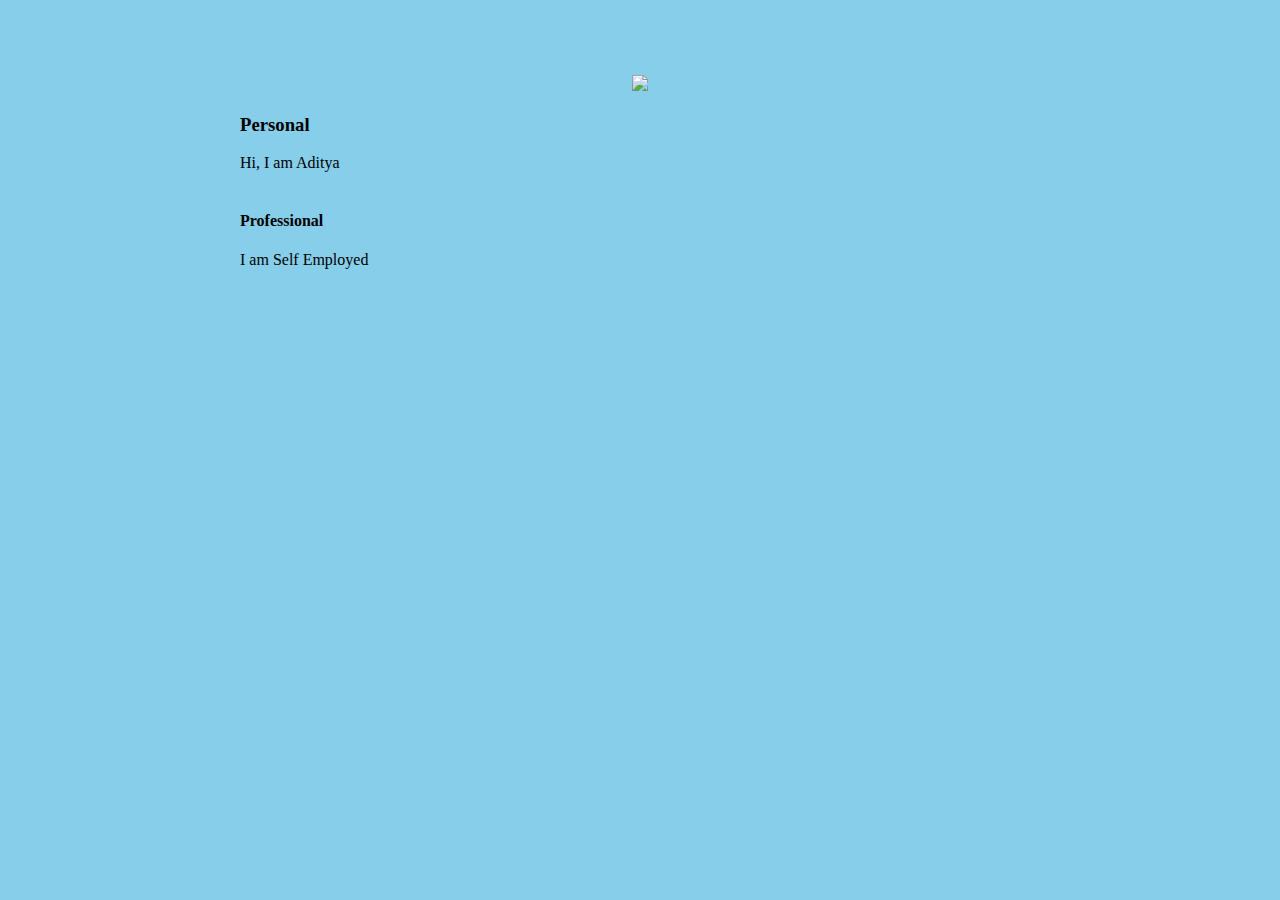
==== ui/index.html @ 2f3dd173 "[imad-console] Updates ui/index.html" ====
<!doctype html>
<html>
    <head>
        <link href="/ui/style.css" rel="stylesheet" />
        <title>My Web App</title>
    </head>
    <body>
        <div class="container">
            <div class="center">
            <img id="image" src="https://scontent.fblr1-1.fna.fbcdn.net/t31.0-8/s960x960/1780994_776871975692450_5052509320644312864_o.jpg" class="img-medium"/>
            </div>
            <h3>
                Personal
            </h3>
            <div>
                Hi, I am Aditya
            </div>
            <br>
            <h4> Professional</h4>
            <div>
                I am Self Employed
            </div>
          
            <script>
            alert('Hi, I\'m Aditya')
            </script>
            <script type="text/javascript" src="/ui/main.js">
            </script>
        </div>
    </body>
</html>
---- ui/style.css ----
body {
    font-family: sans-serif;
    background: SkyBlue;
    color: black;
    margin-top: 75px;
}

.center {
    text-align: center;
}

.text-big {
    font-size: 300%;
}

.bold {
    font-weight: bold;
}

.img-medium {
    height: 200px;
}
.container{
    max-width:800px;
    margin: 0 auto;
    color:black;
    font-family:times new roman;
}
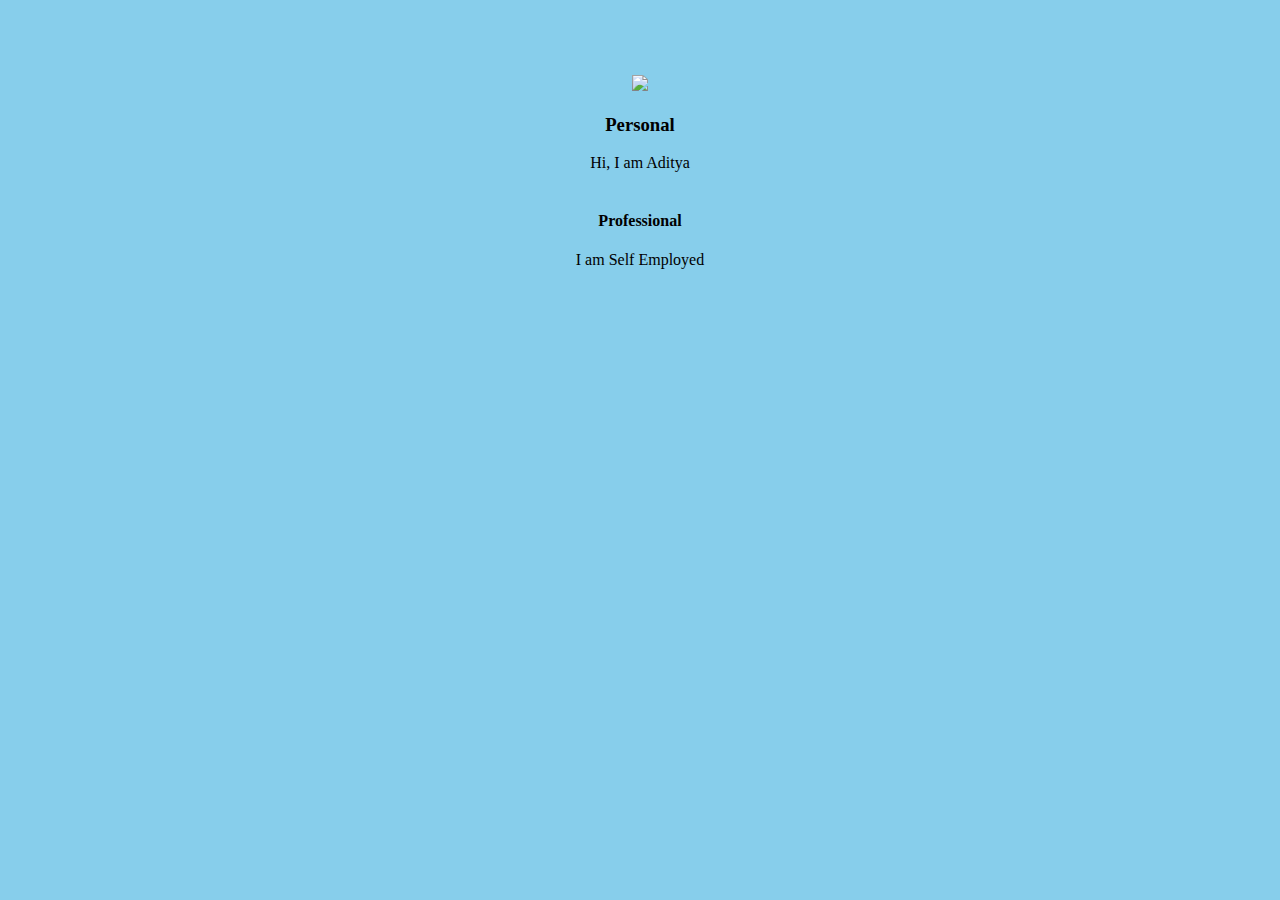
==== commit ce19bf4a: "[imad-console] Updates ui/index.html" ====
--- a/ui/index.html
+++ b/ui/index.html
@@ -8,7 +8,7 @@
         <div class="container">
             <div class="center">
             <img id="image" src="https://scontent.fblr1-1.fna.fbcdn.net/t31.0-8/s960x960/1780994_776871975692450_5052509320644312864_o.jpg" class="img-medium"/>
-            </div>
+            
             <h3>
                 Personal
             </h3>
@@ -20,10 +20,7 @@
             <div>
                 I am Self Employed
             </div>
-          
-            <script>
-            alert('Hi, I\'m Aditya')
-            </script>
+            </div>   
             <script type="text/javascript" src="/ui/main.js">
             </script>
         </div>
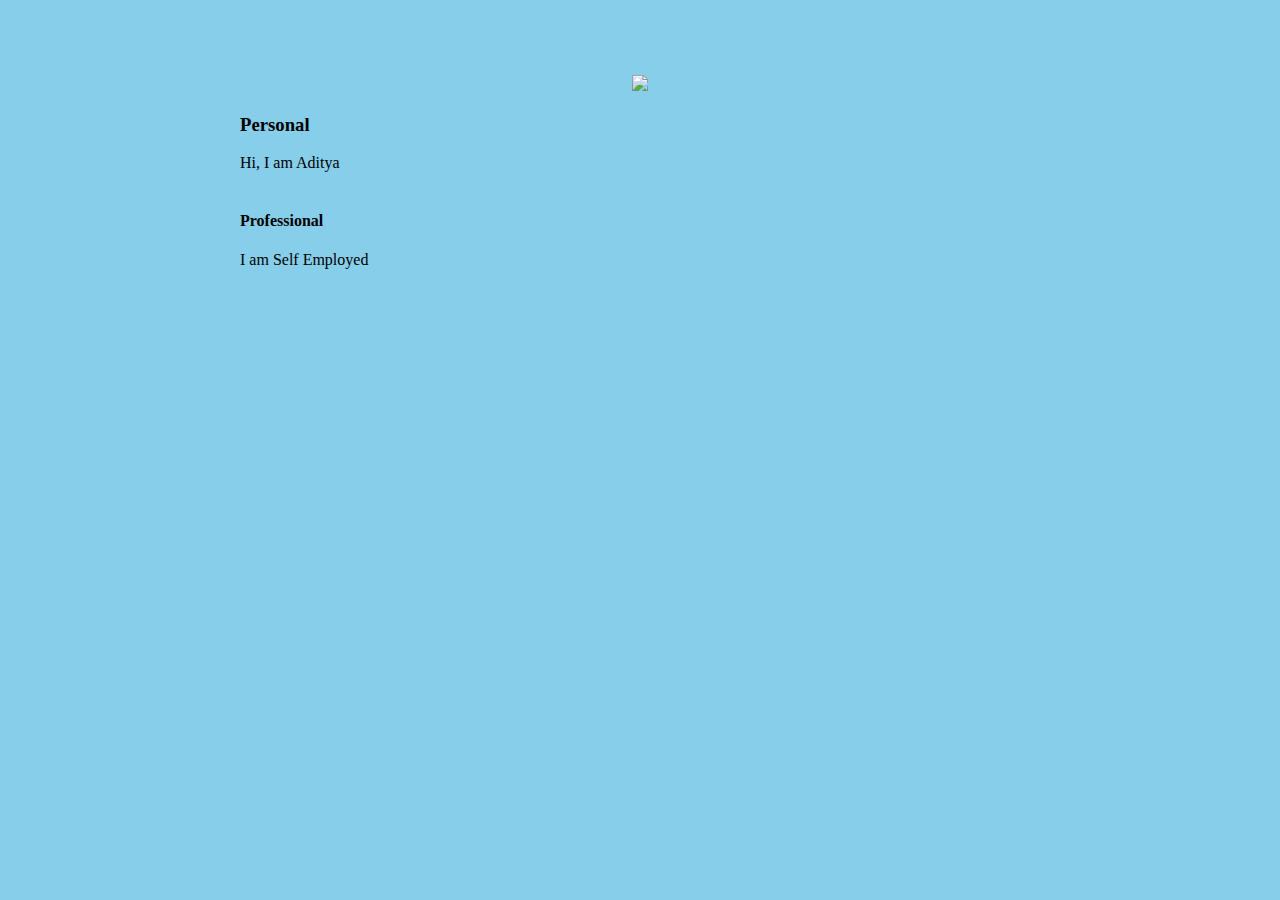
==== commit f9e125c3: "[imad-console] Updates ui/index.html" ====
--- a/ui/index.html
+++ b/ui/index.html
@@ -8,7 +8,8 @@
         <div class="container">
             <div class="center">
             <img id="image" src="https://scontent.fblr1-1.fna.fbcdn.net/t31.0-8/s960x960/1780994_776871975692450_5052509320644312864_o.jpg" class="img-medium"/>
-            
+        </div>
+        <div class="backd">
             <h3>
                 Personal
             </h3>
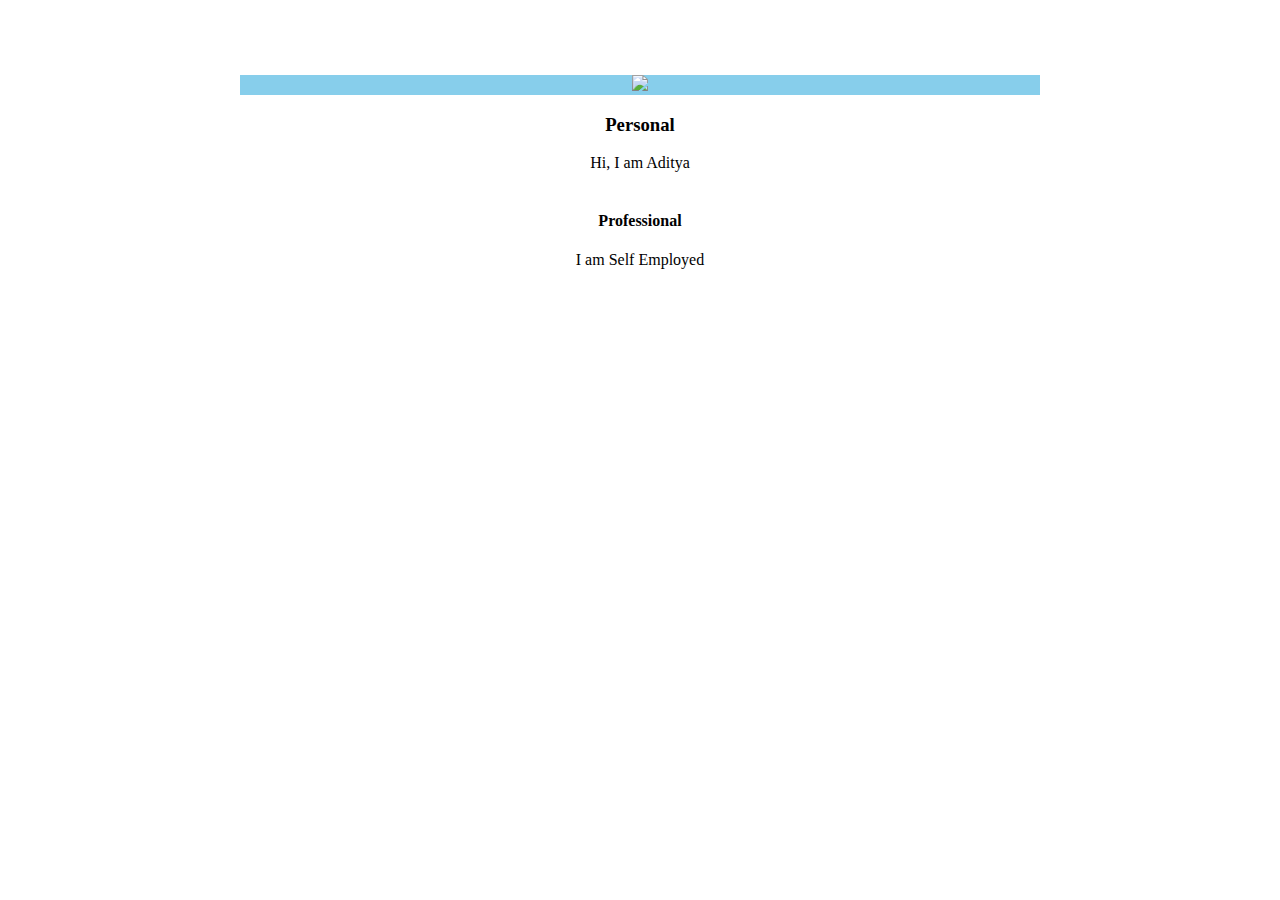
==== commit 95f87f5a: "[imad-console] Updates ui/index.html" ====
--- a/ui/index.html
+++ b/ui/index.html
@@ -8,8 +8,10 @@
         <div class="container">
             <div class="center">
             <img id="image" src="https://scontent.fblr1-1.fna.fbcdn.net/t31.0-8/s960x960/1780994_776871975692450_5052509320644312864_o.jpg" class="img-medium"/>
+            </div>
         </div>
         <div class="backd">
+            <div class="center">
             <h3>
                 Personal
             </h3>
--- a/ui/style.css
+++ b/ui/style.css
@@ -1,6 +1,5 @@
 body {
     font-family: sans-serif;
-    background: SkyBlue;
     color: black;
     margin-top: 75px;
 }
@@ -23,6 +22,15 @@
 .container{
     max-width:800px;
     margin: 0 auto;
+    background: SkyBlue;
     color:black;
     font-family:times new roman;
 }
+.backd{
+    
+    max-width:800px;
+    margin: 0 auto;
+    background: White;
+    color:black;
+    font-family:times new roman;
+}
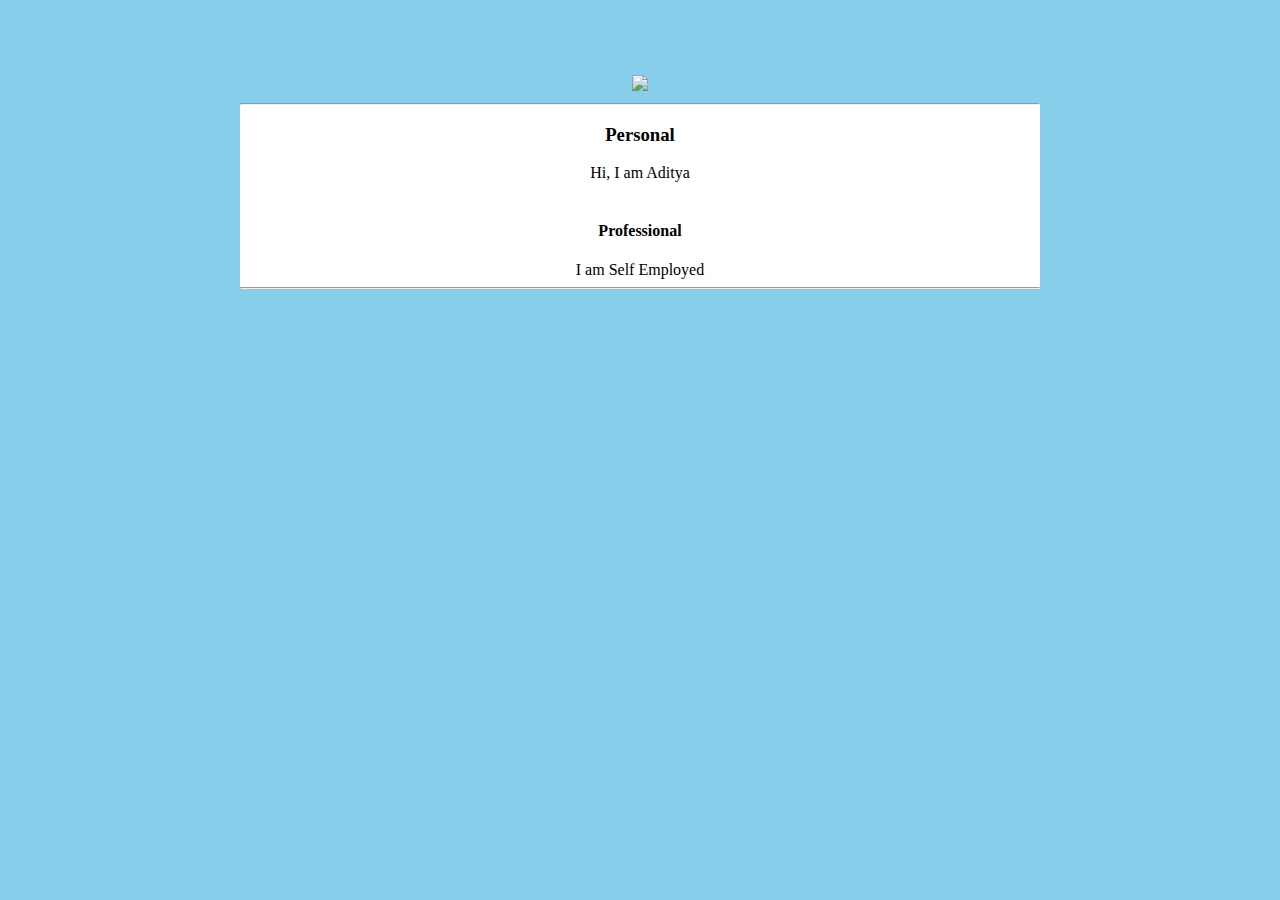
==== commit 3717641f: "[imad-console] Updates ui/index.html" ====
--- a/ui/index.html
+++ b/ui/index.html
@@ -12,6 +12,7 @@
         </div>
         <div class="backd">
             <div class="center">
+            <hr/>
             <h3>
                 Personal
             </h3>
@@ -23,6 +24,7 @@
             <div>
                 I am Self Employed
             </div>
+            <hr/>
             </div>   
             <script type="text/javascript" src="/ui/main.js">
             </script>
--- a/ui/style.css
+++ b/ui/style.css
@@ -1,6 +1,7 @@
 body {
     font-family: sans-serif;
     color: black;
+    background: SkyBlue;
     margin-top: 75px;
 }
 
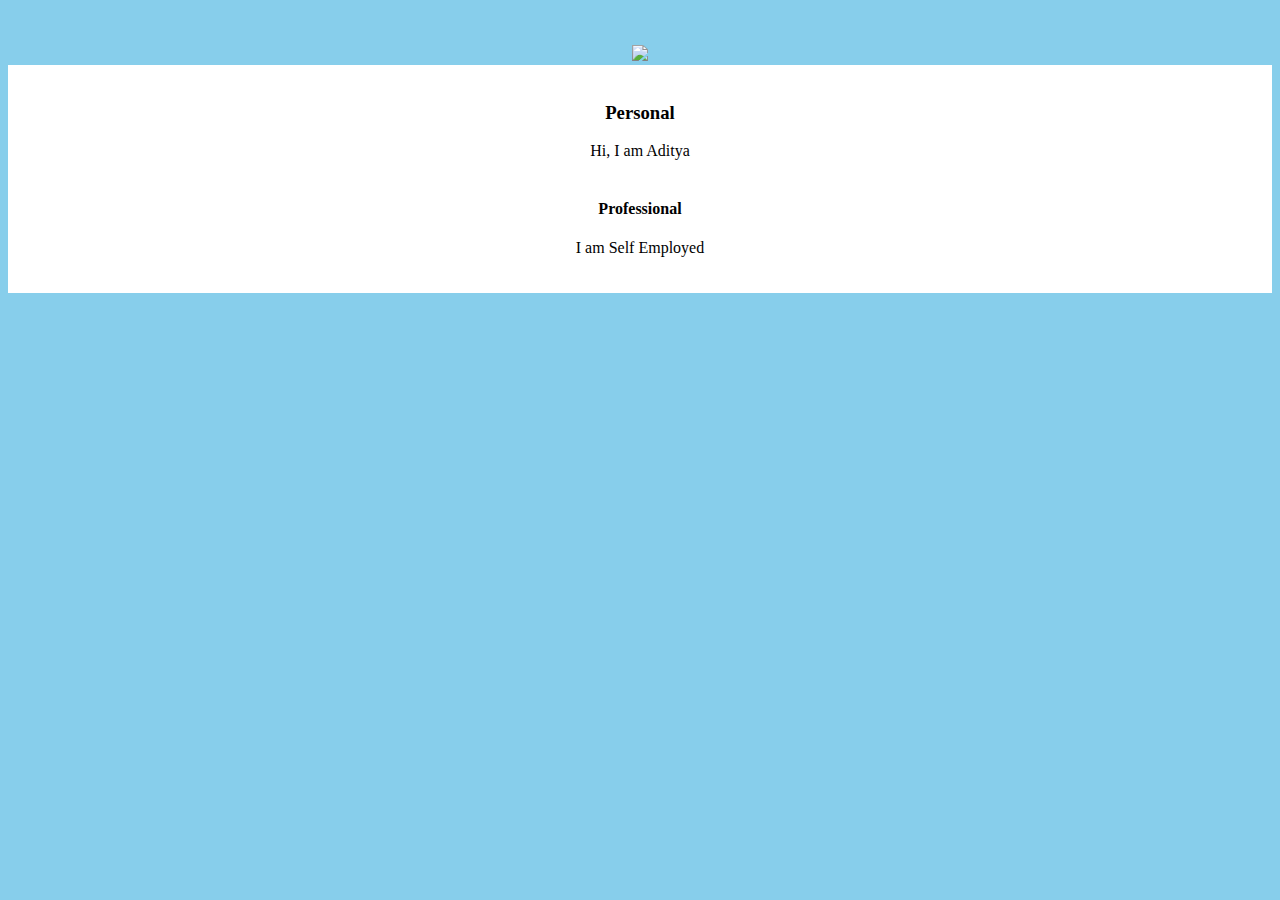
==== commit b4e2e58f: "[imad-console] Updates ui/index.html" ====
--- a/ui/index.html
+++ b/ui/index.html
@@ -12,7 +12,7 @@
         </div>
         <div class="backd">
             <div class="center">
-            <hr/>
+            <br>
             <h3>
                 Personal
             </h3>
@@ -24,7 +24,8 @@
             <div>
                 I am Self Employed
             </div>
-            <hr/>
+            <br>
+            <br>
             </div>   
             <script type="text/javascript" src="/ui/main.js">
             </script>
--- a/ui/style.css
+++ b/ui/style.css
@@ -2,7 +2,7 @@
     font-family: sans-serif;
     color: black;
     background: SkyBlue;
-    margin-top: 75px;
+    margin-top: 45px;
 }
 
 .center {
@@ -29,7 +29,7 @@
 }
 .backd{
     
-    max-width:800px;
+    max-width:1600px;
     margin: 0 auto;
     background: White;
     color:black;
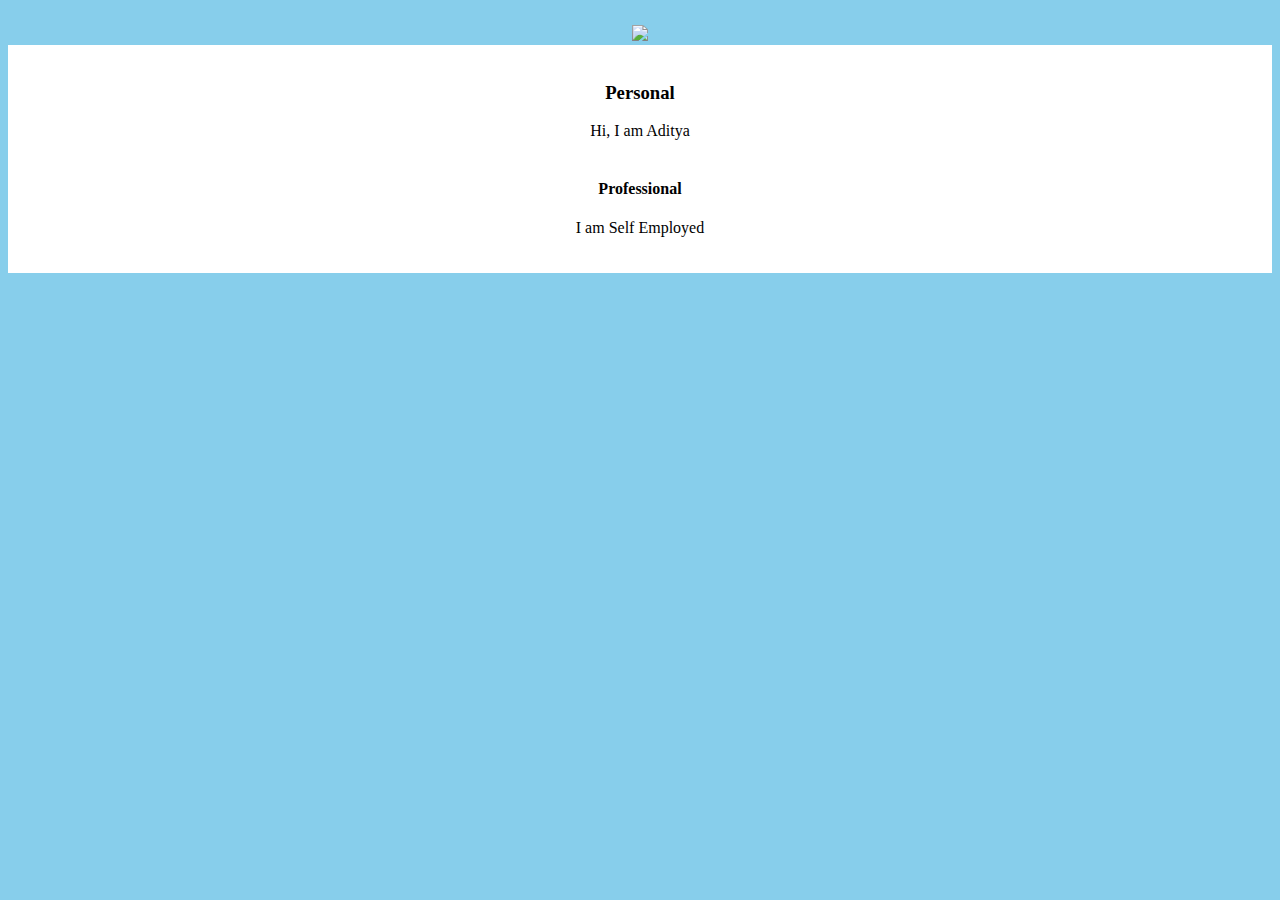
==== commit 2aa98cfa: "[imad-console] Updates ui/index.html" ====
--- a/ui/index.html
+++ b/ui/index.html
@@ -8,6 +8,7 @@
         <div class="container">
             <div class="center">
             <img id="image" src="https://scontent.fblr1-1.fna.fbcdn.net/t31.0-8/s960x960/1780994_776871975692450_5052509320644312864_o.jpg" class="img-medium"/>
+            <br>
             </div>
         </div>
         <div class="backd">
--- a/ui/style.css
+++ b/ui/style.css
@@ -2,7 +2,7 @@
     font-family: sans-serif;
     color: black;
     background: SkyBlue;
-    margin-top: 45px;
+    margin-top: 25px;
 }
 
 .center {
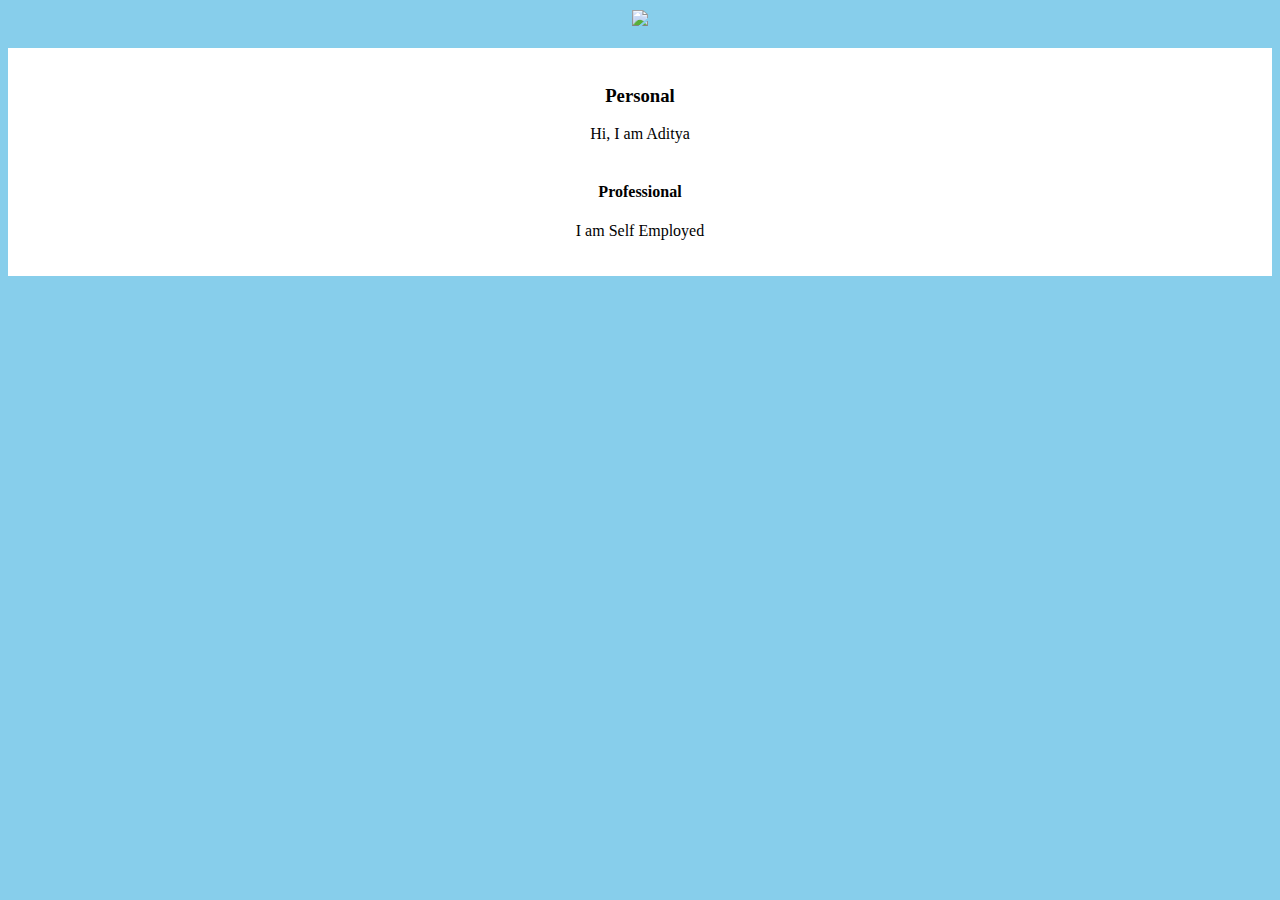
==== commit 918d4a55: "[imad-console] Updates ui/index.html" ====
--- a/ui/index.html
+++ b/ui/index.html
@@ -8,8 +8,9 @@
         <div class="container">
             <div class="center">
             <img id="image" src="https://scontent.fblr1-1.fna.fbcdn.net/t31.0-8/s960x960/1780994_776871975692450_5052509320644312864_o.jpg" class="img-medium"/>
+            
+            </div>
             <br>
-            </div>
         </div>
         <div class="backd">
             <div class="center">
--- a/ui/style.css
+++ b/ui/style.css
@@ -2,7 +2,7 @@
     font-family: sans-serif;
     color: black;
     background: SkyBlue;
-    margin-top: 25px;
+    margin-top: 10px;
 }
 
 .center {
@@ -18,7 +18,7 @@
 }
 
 .img-medium {
-    height: 200px;
+    height: 150px;
 }
 .container{
     max-width:800px;
